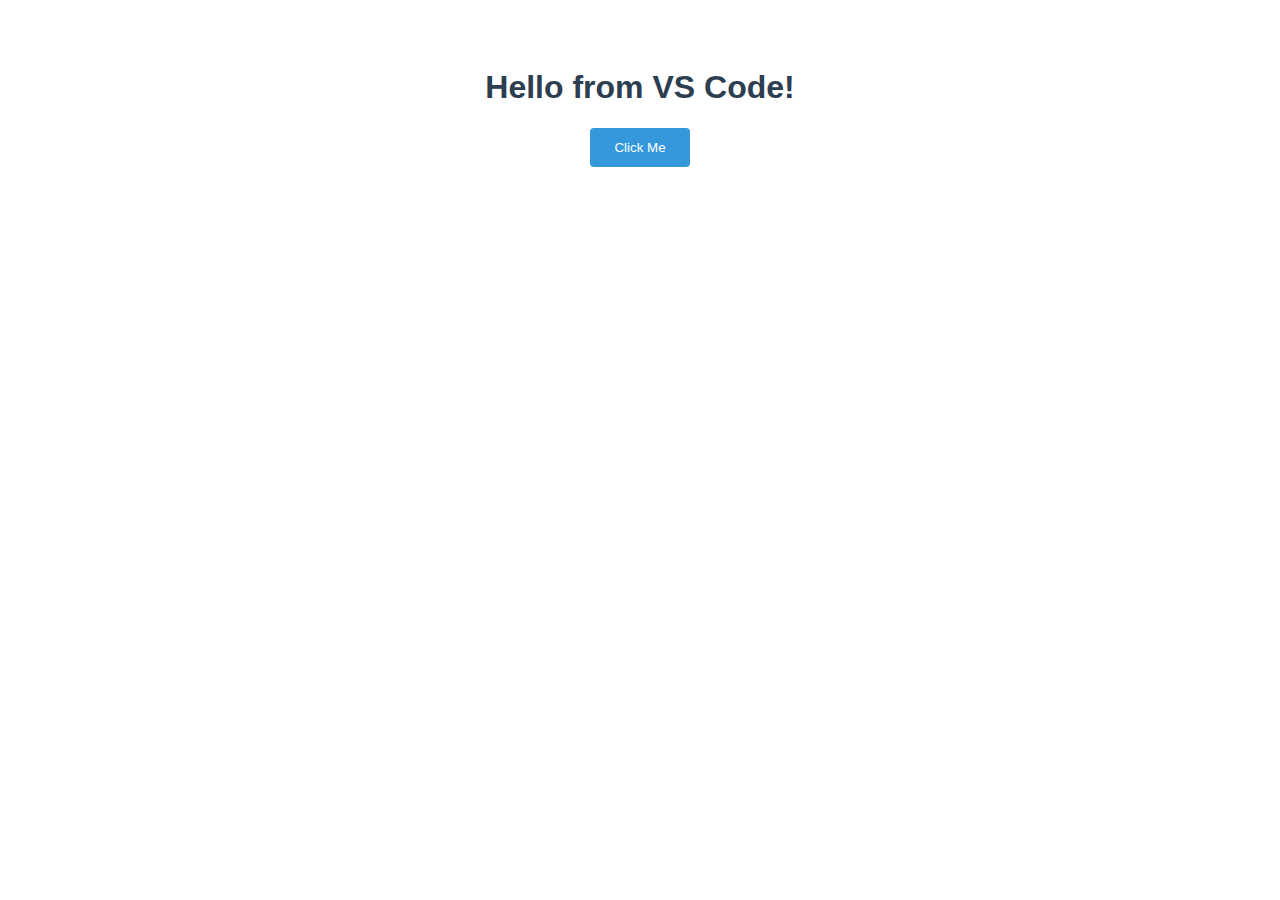
==== index.html @ b46388f1 "Add files via upload" ====
<!DOCTYPE html>
<html>
<head>
    <title>My First VS Code Website</title>
    <link rel="stylesheet" href="style.css">
</head>
<body>
    <h1>Hello from VS Code!</h1>
    <button id="clickMe">Click Me</button>
    <script src = "script.js"></script>
</body>
</html>
---- style.css ----
body {
    font-family: Arial;
    text-align: center;
    padding: 40px;
    background-colour: #f0f0f0;
}

h1 {
    color: #2c3e50;
}

button {
    padding: 12px 24px;
    background: #3498db;
    color: white;
    border: none;
    border-radius: 4px;
    cursor: pointer;
}
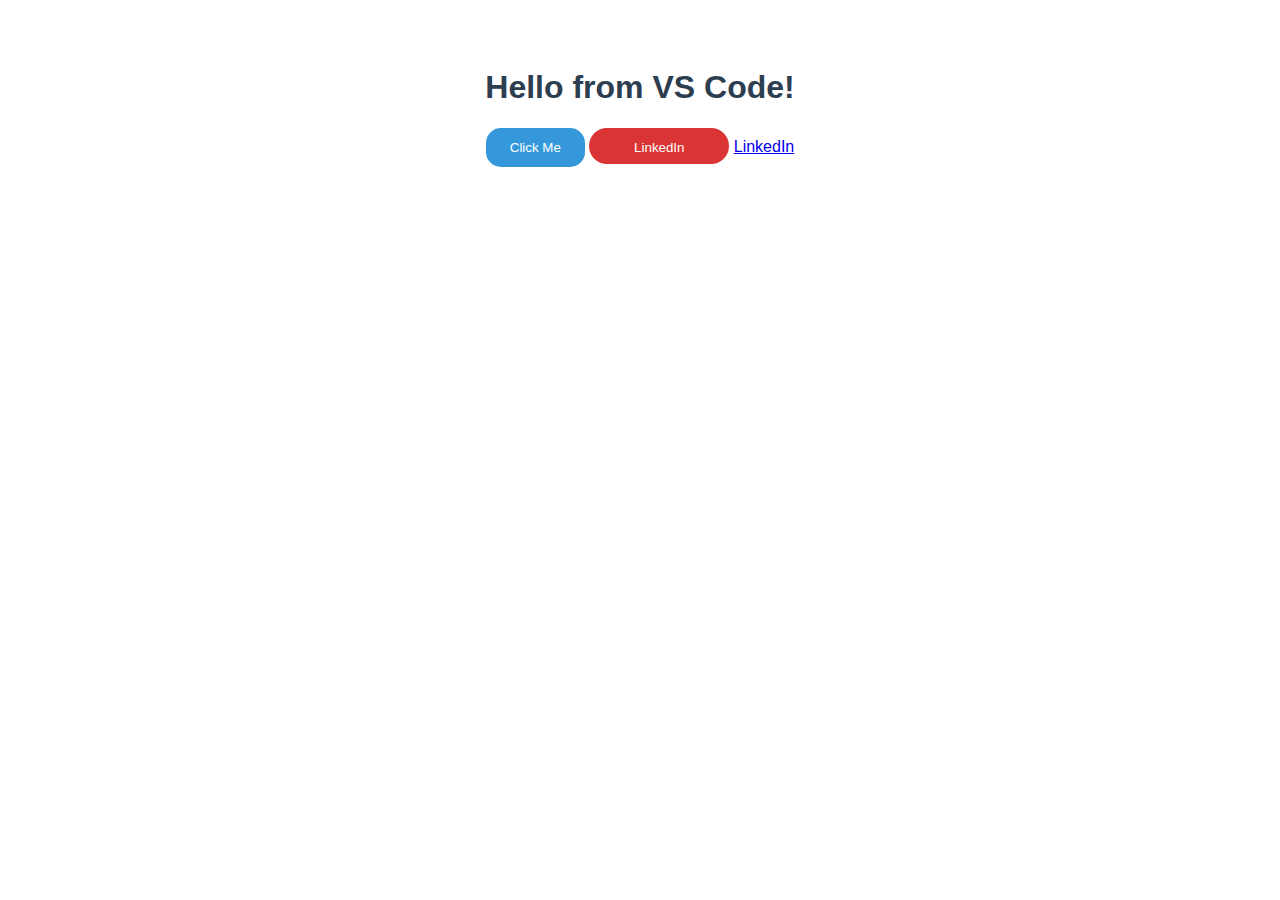
==== commit a905e8b1: "button tweaks" ====
--- a/index.html
+++ b/index.html
@@ -1,12 +1,32 @@
 <!DOCTYPE html>
 <html>
+
 <head>
-    <title>My First VS Code Website</title>
+    <title>Mike Jim Portfolio</title>
     <link rel="stylesheet" href="style.css">
 </head>
+
+
 <body>
     <h1>Hello from VS Code!</h1>
-    <button id="clickMe">Click Me</button>
+    
+    <!-- Buttons are for javascript and additional logic -->
+    <button class="button-1" id="clickMe">
+        Click Me
+    </button>
+    
     <script src = "script.js"></script>
+    
+    <button class="button-2" id="linkedIn">
+        LinkedIn
+    </button>
+
+    <a href="https://www.linkedin.com/in/mikejim/" target="_blank">
+        LinkedIn
+    </a>
+    
+
+
 </body>
+
 </html>--- a/style.css
+++ b/style.css
@@ -9,11 +9,22 @@
     color: #2c3e50;
 }
 
-button {
+.button-1 {
     padding: 12px 24px;
     background: #3498db;
     color: white;
     border: none;
-    border-radius: 4px;
+    border-radius: 15px;
+    cursor: pointer;
+}
+
+.button-2 {
+    padding: 12px 24px;
+    background: #db3434;
+    color: white;
+    border: none;
+    height: 36px;
+    width: 140px;
+    border-radius: 18px;
     cursor: pointer;
 }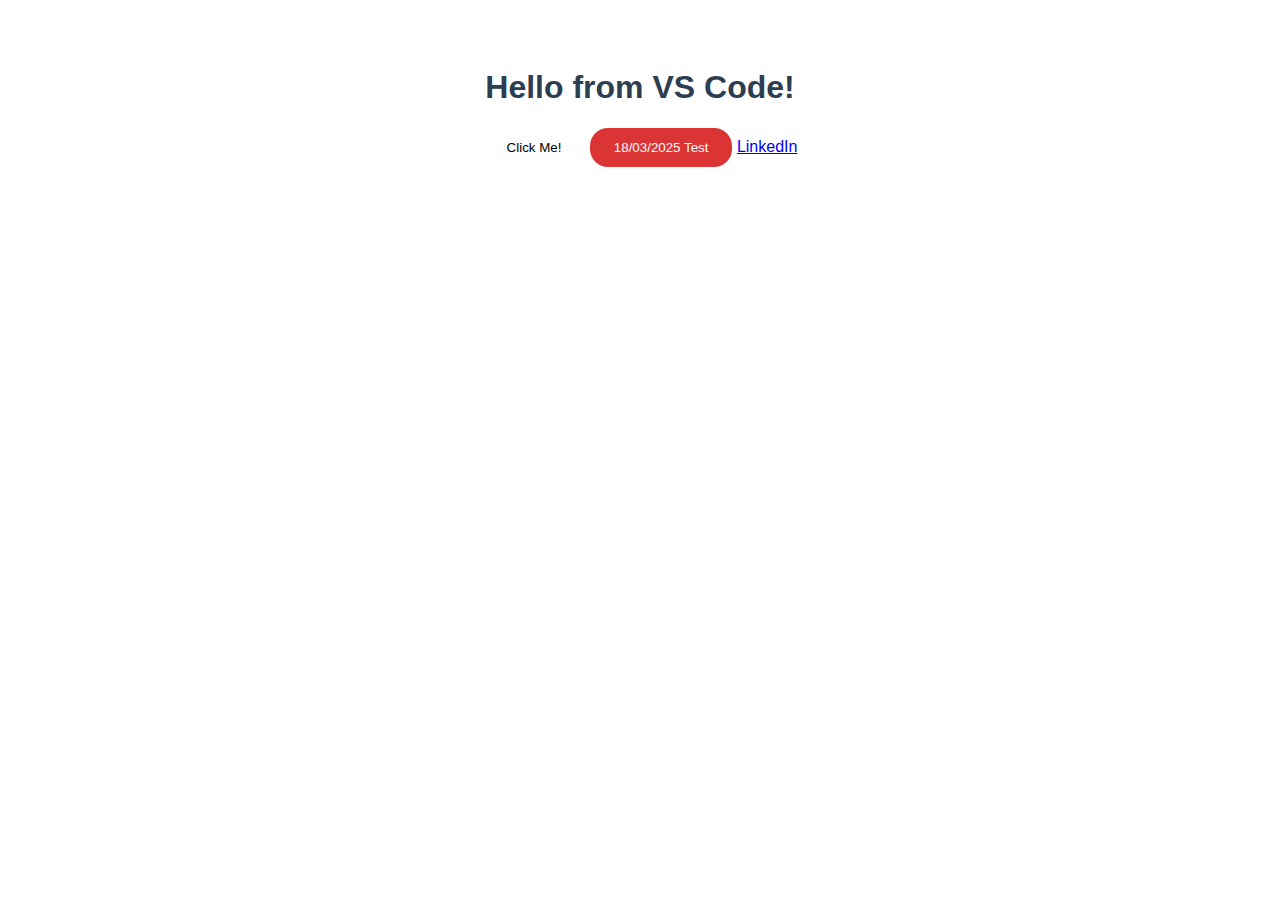
==== commit b5a455e6: "2025_03_18_test" ====
--- a/index.html
+++ b/index.html
@@ -2,7 +2,7 @@
 <html>
 
 <head>
-    <title>Mike Jim Portfolio</title>
+    <title>Michael Jim Portfolio</title>
     <link rel="stylesheet" href="style.css">
 </head>
 
@@ -10,15 +10,13 @@
 <body>
     <h1>Hello from VS Code!</h1>
     
-    <!-- Buttons are for javascript and additional logic -->
     <button class="button-1" id="clickMe">
-        Click Me
+        Click Me!
     </button>
-    
     <script src = "script.js"></script>
-    
-    <button class="button-2" id="linkedIn">
-        LinkedIn
+
+    <button class="button-2" id="TestButton1">
+        18/03/2025 Test
     </button>
 
     <a href="https://www.linkedin.com/in/mikejim/" target="_blank">
--- a/style.css
+++ b/style.css
@@ -9,22 +9,37 @@
     color: #2c3e50;
 }
 
+/*Blue Button*/
 .button-1 {
     padding: 12px 24px;
-    background: #3498db;
-    color: white;
+    background: white;
+    color: black;
     border: none;
     border-radius: 15px;
     cursor: pointer;
+    transition: background 0.5s;
 }
 
+.button-1:hover {
+    background-color: black;
+    color: white;
+}
+
+/* Red Button*/
 .button-2 {
     padding: 12px 24px;
     background: #db3434;
     color: white;
     border: none;
-    height: 36px;
-    width: 140px;
     border-radius: 18px;
     cursor: pointer;
+    transition: opacity 0.3s;
+}
+
+.button-2:hover {
+    opacity: 0.8;
+}
+
+.button-2:active{
+    opacity: 0.5;
 }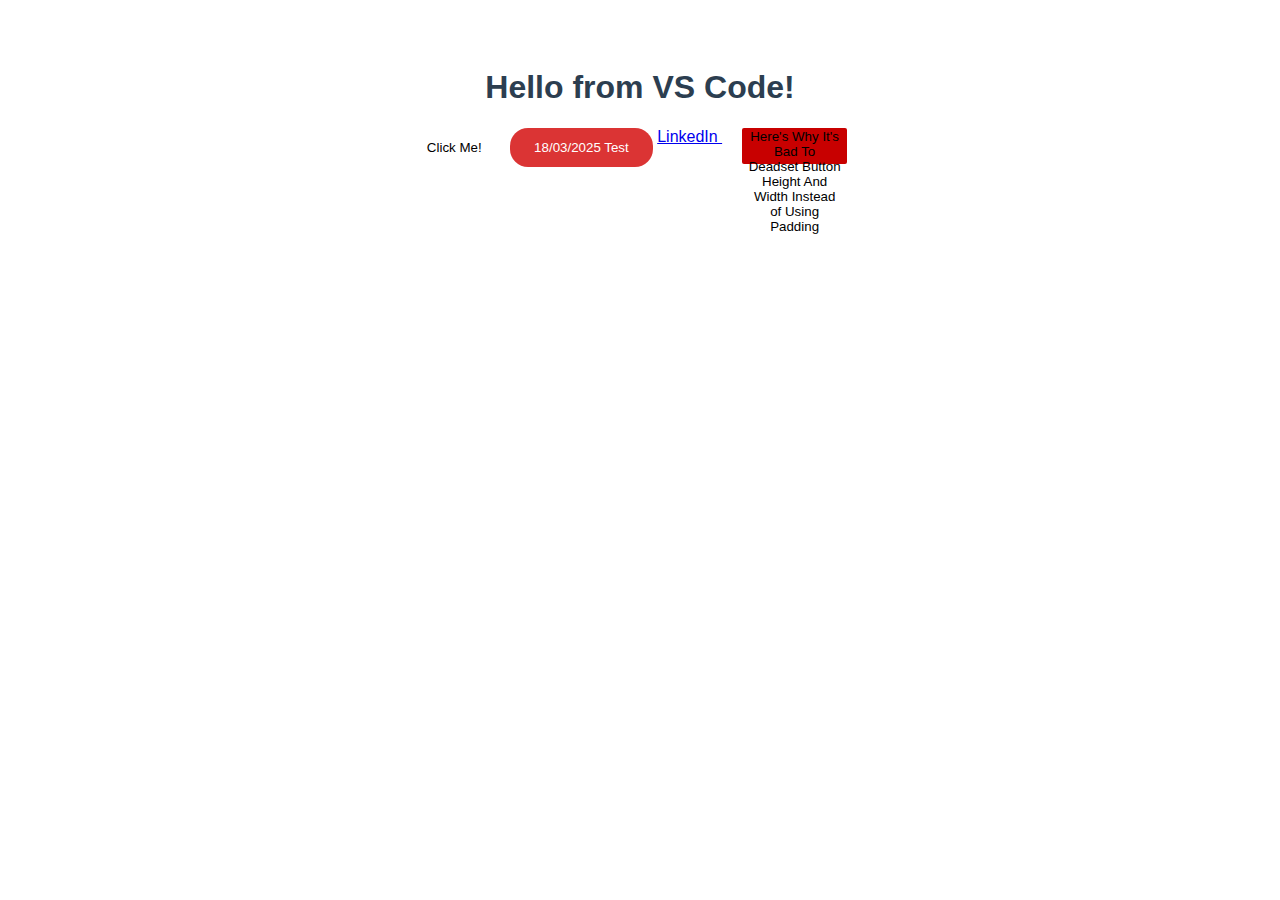
==== commit c5dc94c8: "manual margin testing and text.html test" ====
--- a/index.html
+++ b/index.html
@@ -22,6 +22,12 @@
     <a href="https://www.linkedin.com/in/mikejim/" target="_blank">
         LinkedIn
     </a>
+
+    <button class="button-mm" id="manualMargin">
+        Here's Why It's Bad To Deadset Button Height And Width Instead of Using Padding
+    </button>
+
+
     
 
 
--- a/style.css
+++ b/style.css
@@ -9,7 +9,7 @@
     color: #2c3e50;
 }
 
-/*Blue Button*/
+/*BUTTON Blue*/
 .button-1 {
     padding: 12px 24px;
     background: white;
@@ -18,6 +18,7 @@
     border-radius: 15px;
     cursor: pointer;
     transition: background 0.5s;
+    vertical-align: top; /*So it's not centred on text.*/
 }
 
 .button-1:hover {
@@ -25,7 +26,7 @@
     color: white;
 }
 
-/* Red Button*/
+/* BUTTON Red*/
 .button-2 {
     padding: 12px 24px;
     background: #db3434;
@@ -34,6 +35,7 @@
     border-radius: 18px;
     cursor: pointer;
     transition: opacity 0.3s;
+    vertical-align: top; /*So it's not centred on text.*/
 }
 
 .button-2:hover {
@@ -42,4 +44,30 @@
 
 .button-2:active{
     opacity: 0.5;
+
+}
+
+/* BUTTON Manual Margin 
+It's a bad idea to deadset height and width. 
+*/
+.button-mm {
+    background: rgb(200, 0, 0);
+    color: black;
+    border: none;
+    height: 36px;
+    width: 105px;
+    border-radius: 2px;
+    cursor: pointer;
+    margin-right: 30px;
+    margin-left: 20px;
+    transition: opacity 0.15s;
+    vertical-align: top; /*So it's not centred on text.*/
+}
+
+.button-mm:hover {
+    opacity: 0.8;
+}
+
+.button-mm.active {
+    opacity: 0.5;
 }